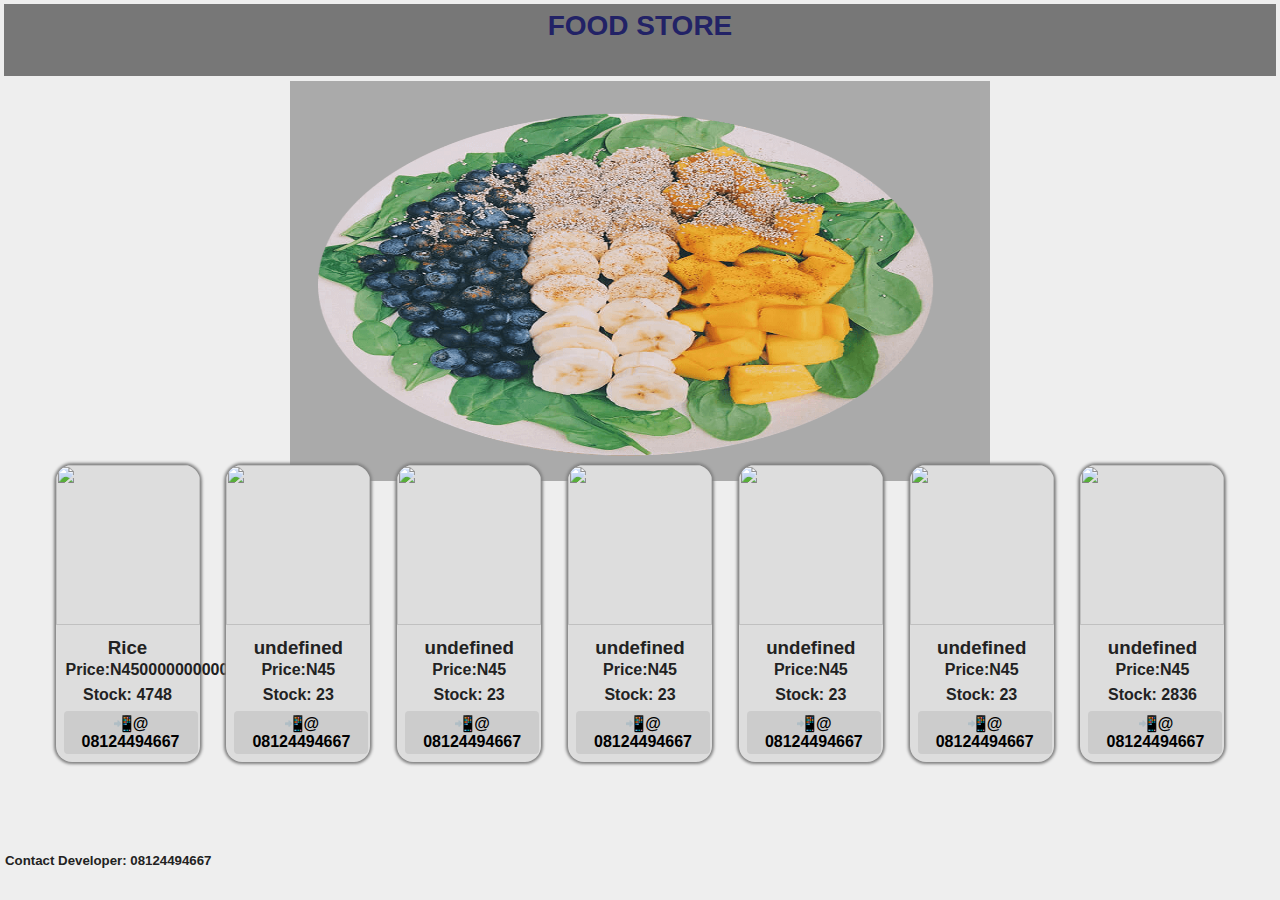
==== index.html @ 77e1be47 "Add files via upload" ====
<!DOCTYPE html>
<html lang="en">
<head>
  <meta charset="UTF-8">
  <meta http-equiv="X-UA-Compatible" content="IE=edge">
  <meta name="viewport" content="width=device-width, initial-scale=1.0">
  <title>Home Page</title>
  <link rel="stylesheet" href="style.css">
</head>
<body onload="display()">
  <div class="header" id="header">
    <div class="top-header" id="top-header">
      <a href="setting/">
        <!-- <p class="setting" id="setting">Setting </p> -->
      </a>
      
      <a href="signin/">
        <!-- <p class="logout">logout</p> -->
      </a>

      <h1>FOOD STORE</h1>
      
      <!-- <input class="search" type="text" placeholder="Search 🔍">
      <button onclick="search()" type="submit">Submit</button> -->
    </div>



    <div class="btm-header"     
      id="btm-header">
      <img src="/specials-5.png" alt="Header Image">
      <br>
    </div>
  </div>




  <div class="product">
    <div class="row" id="row">
      
      <!-- <div class="col">
      <a href="">

        <div class="card" id="card">
          <img alt="${product[i]}" class="product-img"
            src="">
          
          <div class="card-body">
            <h3 class="card-name">
                
            </h3>
            <h4 class="card-price">
            Price: 
            </h4>
            <h4 class="stock">
              Stock: 
            </h4>
            <a class="contact" href="">
              Contact Seller
            </a>
            <br>
          </div>
        </div>
        </a>
      </div> 
     -->
    </div>
  </div>
<div>

</div>

</div>
<div style="margin: 5px; position:relative; bottom: 0; color:#222; ">
  <h5>Contact Developer: 08124494667</h5>
</div>

<script src="script.js"></script>
</body>
</html>
---- style.css ----
*{
  
  padding: 0;
  margin: 0;
  font-family:sans-serif, Arial, Helvetica, Verdana, Geneva, Tahoma;
}
body{
  background: #eee;
}
a{
  text-decoration: unset;
  margin: 0;
  padding: 0;
}
  /* HEADER  */
.header{
  margin: 2px;
  padding:2px;
  /* box-sizing: border-box; */
  /* width: 100%; */
  height:50vh;
}




.top-header{
  text-align: center;
  
  background: #777;
  box-sizing: border-box;
  margin-bottom: 5px;
  min-height: 8vh;  
}
.top-header input{
   width: 50%;
   padding: 3px;
   margin-top: 3px;
   margin-right: 0;
   border: 3px solid grey ;
   border-radius: 9px;
   height: 20px;
}

.top-header button{
  width: fit-content;
  padding-bottom:18px;
  font-weight: bold;
  /* margin-left:0;
  margin-top: 3px; */
  border: 2px solid #777;
  height: 20px;
  border-radius: 9px;
}
.top-header h1{
  color: #226;
  font-size: 28px;
  line-height: 160%;
}
.top-header a{
  height: 5vh;
}
@media (max-width:600px) {
  .top-header{
    min-height: 5vh;
  }
  .top-header h1{
    font-size:20px;
    color: #226;
  
  }

  .top-header a{
    min-height: 5vh;
  }
  .logout{
    min-height: 5vh;
    line-height: unset;
  }

}




/* SETTINGS BUTTON */
.setting{
  float: left;
  min-height: 8vh;
  padding: 0 10px ;
  line-height: 40px;
  color: white;
  background: #999;
}
.setting:hover{
  background: #888;
}
.setting:active{
  font-size: large;
}
.setting a{
  color: #fff;
  box-sizing: border-box;
}
@media (max-width:600px) {
  .setting{
    min-height: 5vh;
    line-height: unset;
    
  }
}


/* LOGOUT BUTTON  */
.logout{
  float: right;
  min-height: 8vh;
  padding: 0 10px ;
  line-height: 40px;
  color: white;
  background: #999;

}
.logout:hover{
  background: #888;
}
.logout:active{
  font-size: large;
}
.logout a p{
  color: #fff;
  height: 5vh;
  /* font-size: large; */
}
@media (max-width:600px) {
  .logout{
    min-height: 5vh;
    line-height: unset;
    
  }
}  



/* BUTTOM HEADER  */
.btm-header {
  background: #aaa;
  box-sizing: border-box;
  height: 100%;
}
.btm-header img{
  width: 100%;
  background-repeat: no-repeat;
  box-sizing: border-box;
  height: 100%;

}
@media (min-width:600px) {
  .btm-header{
    margin: auto;
  
    max-width: 700px;
    
  }
  .header{
    height:25rem;
  }
}






/* product */
.product{
margin-top: 2rem;
margin-bottom: 5rem;
}
.row{
  width:100%;
  height:100%;
  text-align:center;
  margin-top: 3em;
  }



.col{
  max-width: 100%;
  padding: 0.2em;
  margin: auto;
  display: inline-block;
}

.card{width: 9rem;
  /* height:14rem;  */
  border-radius:1rem;
  box-shadow:0 0 3px 2px  gray;
  margin:0.5rem;
  padding:0rem;
  background-color:#ddd;
  }





/* .card{
  width: 10rem; 
  height:14rem; 
  border-radius:0.5rem;
  box-shadow:0 0 4px 1px  gray;
  margin:5px;
  background-color:#fff;
  box-sizing: border-box;
  } */

@media (max-width:700px) {
  .card{
    width: 12em;
    margin: 0.2rem;
    font-size:smaller;

  }
  
}
.card-body{
  padding:0.5rem;
  margin: 0;
}  
.product-img{
  box-sizing: border-box;
  width:100%;
  height:10rem;
  border-radius:1rem 1rem 0 0; 
  
  margin: 0;
}
.card-name{
  text-align: center;
  color: #222;
}
.card-price{
  margin:2px; 
  /* overflow:; */
  box-sizing: border-box;
  text-align:center;
  color:#222;
}
.stock{
  color:#222;
  padding: 2px;
  margin:5px; 
  text-align: center;
}
.contact{
  padding:3px; 
  background-color:#ccc;
  width:100%;
  border-radius:4px;
  align-items: center;
  text-align:center;
  font-weight: bold;
}
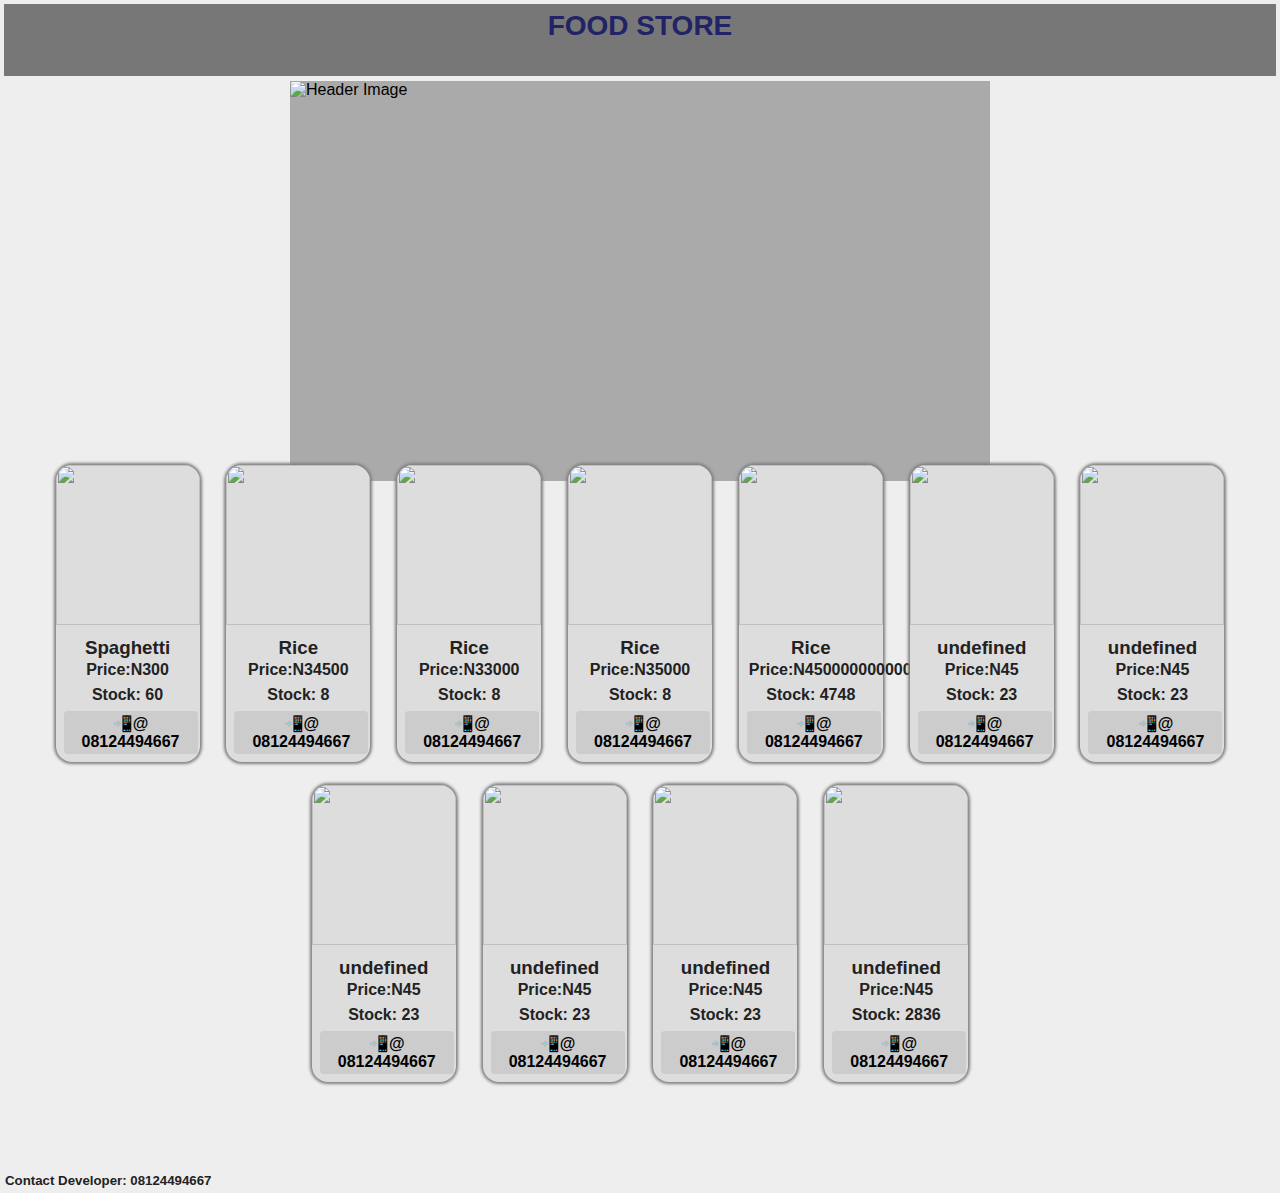
==== commit 33e5c018: "Update index.html" ====
--- a/index.html
+++ b/index.html
@@ -30,7 +30,7 @@
 
     <div class="btm-header"     
       id="btm-header">
-      <img src="/specials-5.png" alt="Header Image">
+      <img src="https://encrypted-tbn0.gstatic.com/images?q=tbn:ANd9GcRwEyUoaj_5bqllj9FZvA6D-GPyMAEaX04aOQ&usqp=CAU" alt="Header Image">
       <br>
     </div>
   </div>
@@ -80,4 +80,4 @@
 
 <script src="script.js"></script>
 </body>
-</html>+</html>
--- a/style.css
+++ b/style.css
@@ -218,7 +218,7 @@
 
 @media (max-width:700px) {
   .card{
-    width: 12em;
+    width: 10rem;
     margin: 0.2rem;
     font-size:smaller;
 
